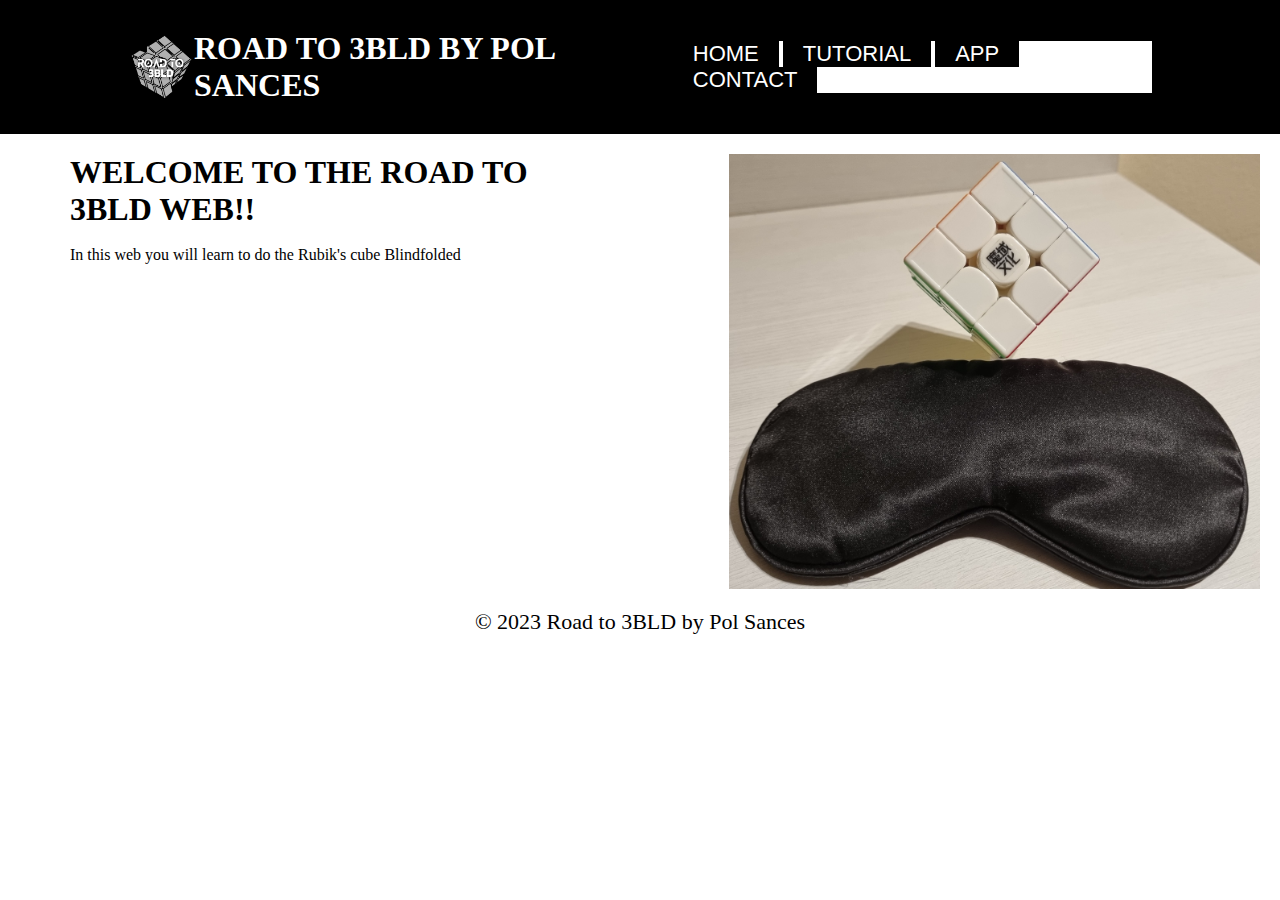
==== index.html @ 9fac5bcb "canvi de nom de index.html" ====
<html lang="es">
<head>
    <link rel="stylesheet" href="styles.css">
    <link rel="javascriptsheet" href="actions.js">
    <meta charset="UTF-8">
    <meta name="viewport" content="width=device-width, initial-scale=1.0">
    <title>Prova de Web</title>
    
  
</head>
<body>
    <header>
        <img class="logo" src="Resources/logo_TdR.png" alt="logo">
        <h1> Road to 3bld by Pol Sances
        </h1>
        <nav>
            <ul class="nav_links">
                <li> <a href="Main.html">Home</a></li>
                <li> <a href="Tutorial.html">Tutorial</a></li>
                <li> <a href="App.Html">App</a></li>
                <li> <a href="Contacte.html">Contact</a></li>
            </ul>
        </nav>
    </header>

    <div class="container">
        <div class="text">
            <h1>WELCOME TO THE ROAD TO 3BLD WEB!!</h1>
            <p><br> In this web you will learn to do the Rubik's cube Blindfolded</p>
        </div>
        <div class="image">
            <img src="Resources/bg.jpg" alt="Descripción de la imagen">
        </div>
    </div>

    <div class="footer">
        <p>&copy; 2023 Road to 3BLD by Pol Sances</p>
    </div>
</body>
</html>
---- styles.css ----
* {
  box-sizing: border-box;
  margin: 0;
  padding: 0;
  background-color: rgb(255, 255, 255);
}

li, a, button{
  font-family: Arial, Helvetica, sans-serif;
  font-weight: 500;
  font-size: 22px;
  color: #ffffff;
  background-color: rgb(0, 0, 0);
  text-transform: uppercase;
}

header{
  display: flex;
  justify-content: space-between;
  align-items: center;
  padding: 30px 10%;
  background-color: rgb(0, 0, 0);
}

.logo {
  cursor: pointer;
  max-width: 66px;
  height: auto;
}

.nav_links li {
  display: inline-block;
  padding: 0px 20px;
  
}

.nav_links li a{
  transition: all 0.3s ease 0s;
  text-decoration: none;
}

.nav_links li a:hover{
  color: rgb(151, 151, 151);
}


header h1 {
  background-color: rgb(0, 0, 0);
  font-family: 'Times New Roman', Times, serif;
  text-transform: uppercase;
  color: white;
}


/* CSS grid */

.container {
  display: grid;
  grid-template-columns: 1fr 1fr; 
  gap: 20px; 
}

.text {
  text-align: left;
  padding: 20px;
  margin-left: 50px;
  color: rgb(0, 0, 0);
}

.image {
  text-align: right;
  padding: 20px;
}

img {
  max-width: 90%; 
  height: auto; 
}


/* Estil Iframe */


.iframe-container {
  width: 90%; 
  margin: 0 auto; 
  padding: 20px; 
}


iframe {
  width: 100%; 
  height: 100vh; 
  border: none; 
}

.iframe-container h1 {
  color: #000000;
  font-family: Arial, Helvetica, sans-serif;
  font-size: 24px;
  align-content: center;
  padding-bottom: 20px;
}


/* Estil pel codi de la app */

.container2{
  display: grid;
  grid-template-columns: 1fr 1fr; 
  gap: 20px; 
  overflow: auto;
  height: 66%;
  padding: 20px;
}

.code-wrapper{
  position: relative;
}








/* Estil pel footer */

.footer {
  background-color: #ffffff; 
  color: #000000; 
  text-align: center; 
  position: relative; 
  bottom: 0; 
  width: 100%; 
  height: 5%;
  font-size: 22px;
}
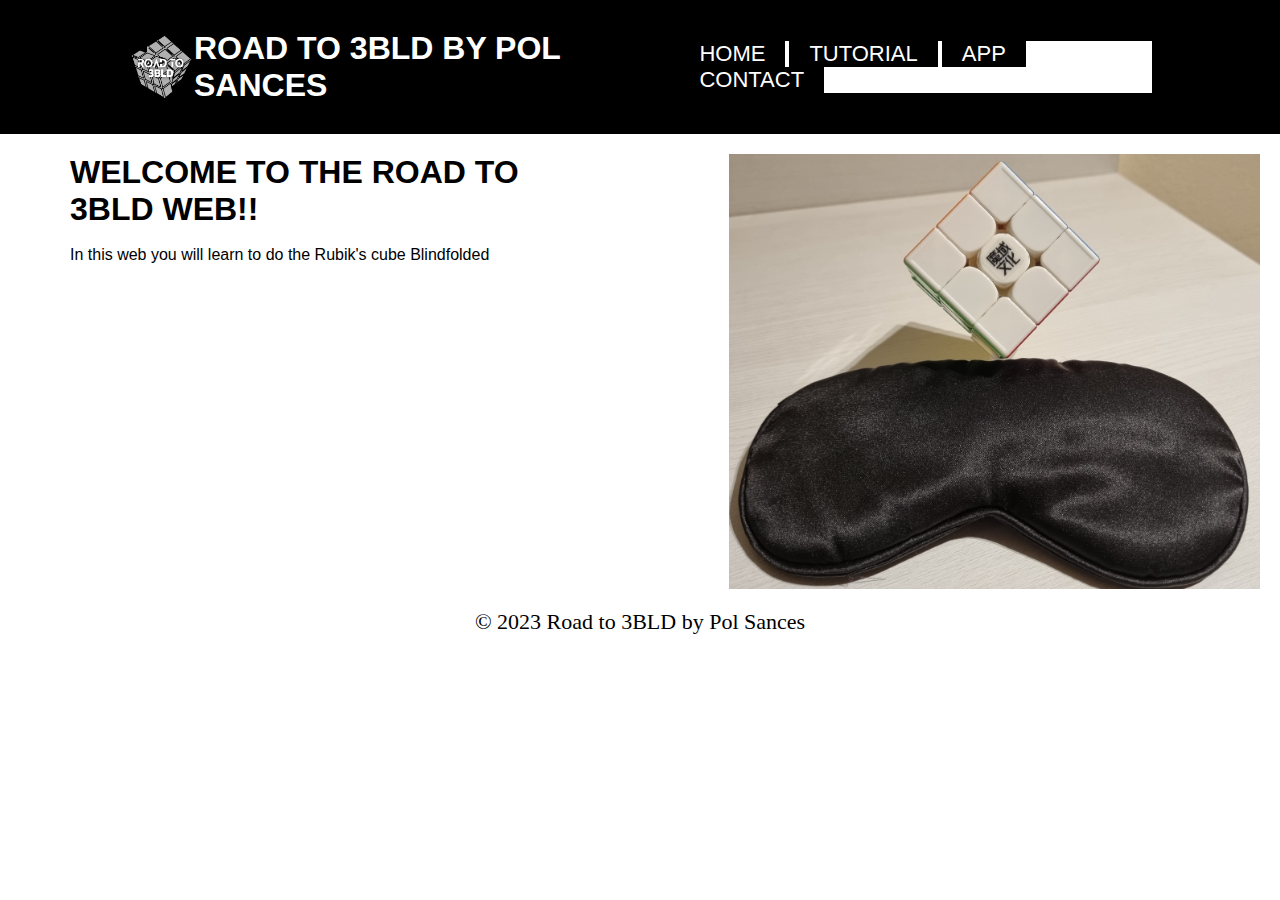
==== commit a5bf7d11: "Canvi de Fonts" ====
--- a/index.html
+++ b/index.html
@@ -11,11 +11,11 @@
 <body>
     <header>
         <img class="logo" src="Resources/logo_TdR.png" alt="logo">
-        <h1> Road to 3bld by Pol Sances
+        <h1>Road to 3bld by Pol Sances
         </h1>
         <nav>
             <ul class="nav_links">
-                <li> <a href="Main.html">Home</a></li>
+                <li> <a href="index.html">Home</a></li>
                 <li> <a href="Tutorial.html">Tutorial</a></li>
                 <li> <a href="App.Html">App</a></li>
                 <li> <a href="Contacte.html">Contact</a></li>
--- a/styles.css
+++ b/styles.css
@@ -46,7 +46,7 @@
 
 header h1 {
   background-color: rgb(0, 0, 0);
-  font-family: 'Times New Roman', Times, serif;
+  font-family: Arial, Helvetica, sans-serif;
   text-transform: uppercase;
   color: white;
 }
@@ -64,6 +64,7 @@
   text-align: left;
   padding: 20px;
   margin-left: 50px;
+  font-family: Arial, Helvetica, sans-serif;
   color: rgb(0, 0, 0);
 }
 
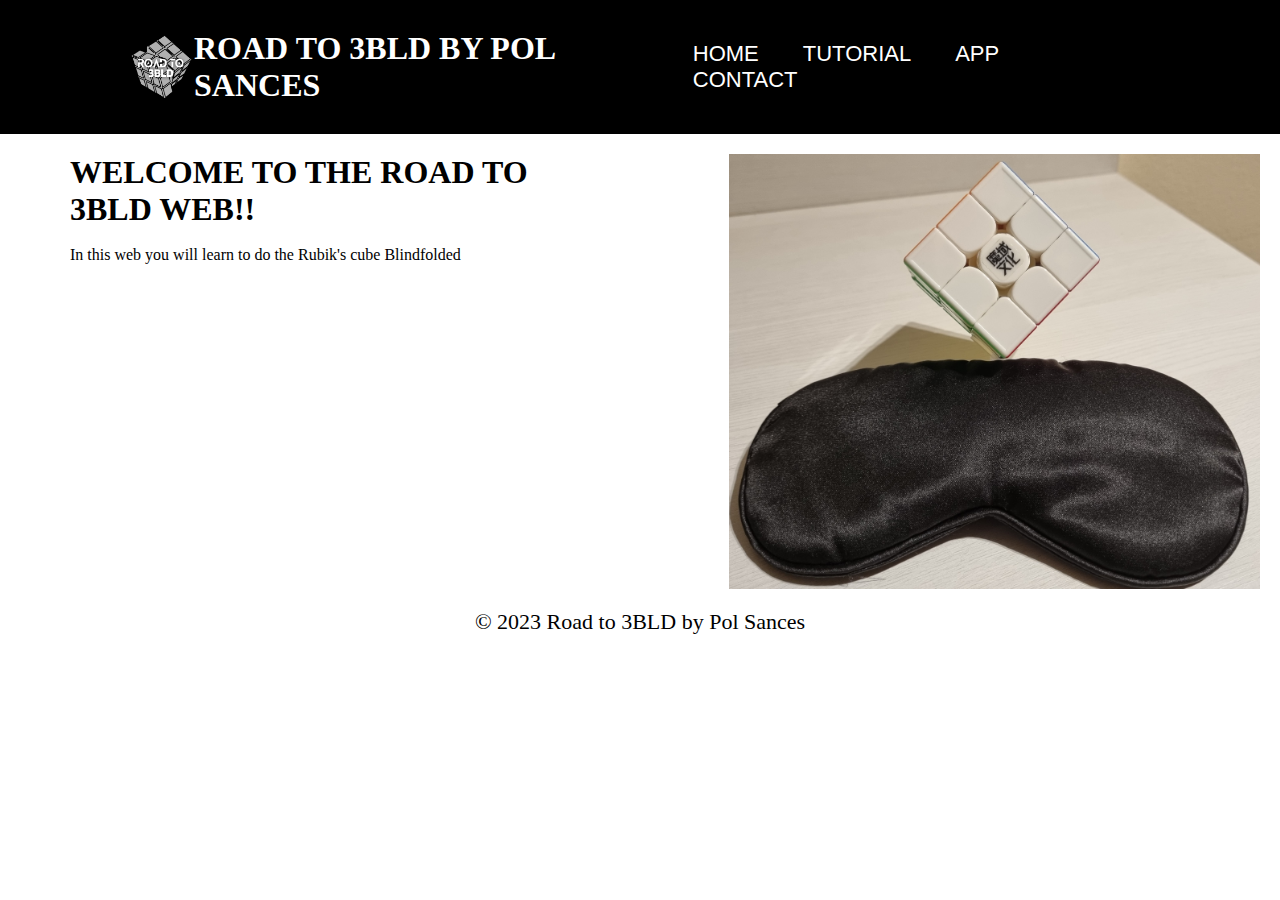
==== commit d04dc959: "Arreglat el bug del prism" ====
--- a/index.html
+++ b/index.html
@@ -11,7 +11,7 @@
 <body>
     <header>
         <img class="logo" src="Resources/logo_TdR.png" alt="logo">
-        <h1>Road to 3bld by Pol Sances
+        <h1> Road to 3bld by Pol Sances
         </h1>
         <nav>
             <ul class="nav_links">
--- a/styles.css
+++ b/styles.css
@@ -2,7 +2,6 @@
   box-sizing: border-box;
   margin: 0;
   padding: 0;
-  background-color: rgb(255, 255, 255);
 }
 
 li, a, button{
@@ -46,7 +45,7 @@
 
 header h1 {
   background-color: rgb(0, 0, 0);
-  font-family: Arial, Helvetica, sans-serif;
+  font-family: 'Times New Roman', Times, serif;
   text-transform: uppercase;
   color: white;
 }
@@ -64,7 +63,6 @@
   text-align: left;
   padding: 20px;
   margin-left: 50px;
-  font-family: Arial, Helvetica, sans-serif;
   color: rgb(0, 0, 0);
 }
 
@@ -104,27 +102,6 @@
 }
 
 
-/* Estil pel codi de la app */
-
-.container2{
-  display: grid;
-  grid-template-columns: 1fr 1fr; 
-  gap: 20px; 
-  overflow: auto;
-  height: 66%;
-  padding: 20px;
-}
-
-.code-wrapper{
-  position: relative;
-}
-
-
-
-
-
-
-
 
 /* Estil pel footer */
 
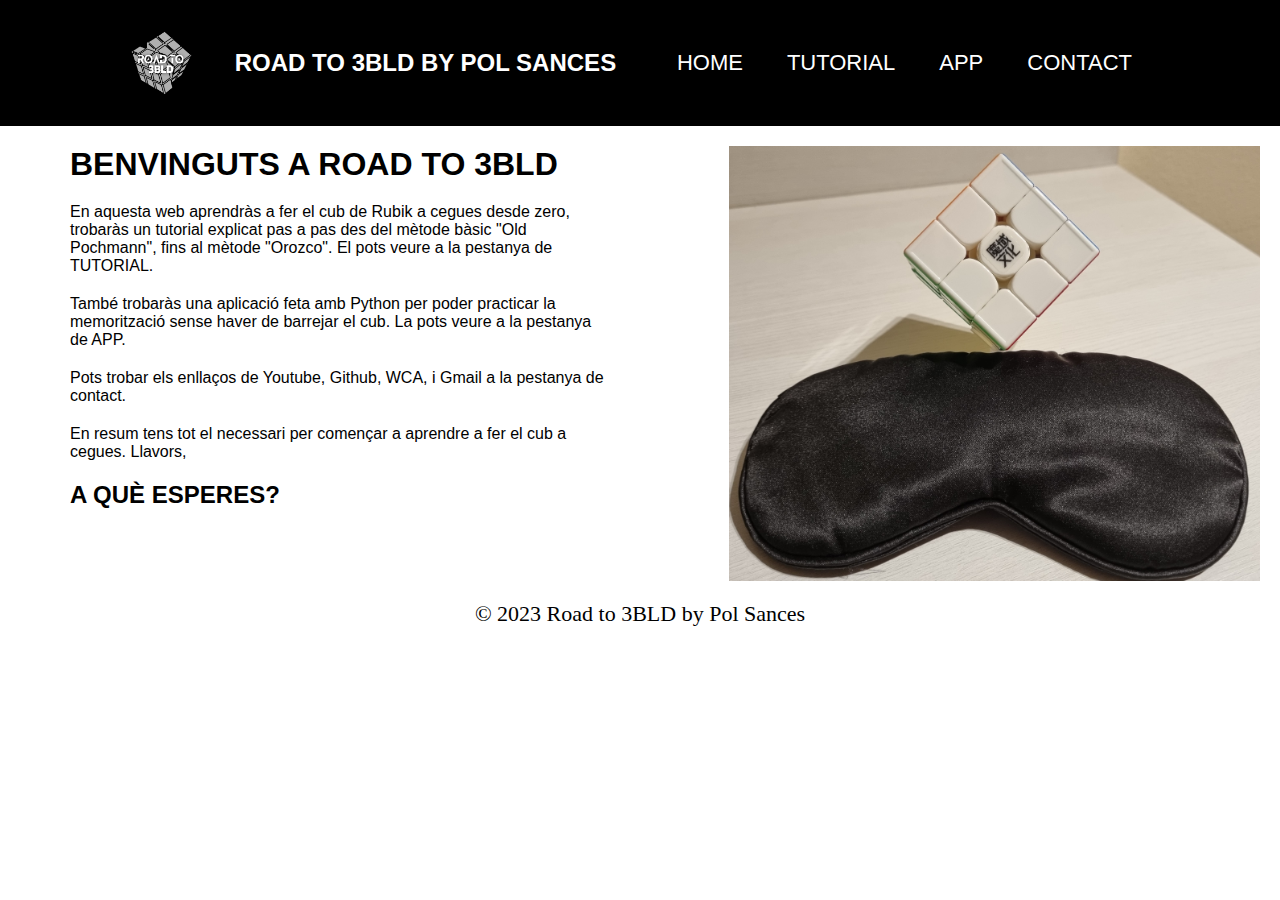
==== commit faa0d985: "VERSIÓ FINAL" ====
--- a/index.html
+++ b/index.html
@@ -4,15 +4,14 @@
     <link rel="javascriptsheet" href="actions.js">
     <meta charset="UTF-8">
     <meta name="viewport" content="width=device-width, initial-scale=1.0">
-    <title>Prova de Web</title>
+    <title>Road to 3BLD by Pol Sances</title>
     
   
 </head>
 <body>
     <header>
         <img class="logo" src="Resources/logo_TdR.png" alt="logo">
-        <h1> Road to 3bld by Pol Sances
-        </h1>
+        <h2>Road to 3BLD by Pol Sances</h1>
         <nav>
             <ul class="nav_links">
                 <li> <a href="index.html">Home</a></li>
@@ -25,8 +24,19 @@
 
     <div class="container">
         <div class="text">
-            <h1>WELCOME TO THE ROAD TO 3BLD WEB!!</h1>
-            <p><br> In this web you will learn to do the Rubik's cube Blindfolded</p>
+            <h1>BENVINGUTS A ROAD TO 3BLD</h1>
+            <p>En aquesta web aprendràs a fer el cub de Rubik a cegues desde zero,
+                trobaràs un tutorial explicat pas a pas des del mètode bàsic "Old Pochmann",
+                fins al mètode "Orozco". El pots veure a la pestanya de TUTORIAL.
+            </p>
+            <p> També trobaràs una aplicació feta amb Python per poder practicar la memorització
+                sense haver de barrejar el cub. La pots veure a la pestanya de APP.
+            </p>
+            <p> Pots trobar els enllaços de Youtube, Github, WCA, i Gmail a la pestanya de contact.
+            </p>
+            <p> En resum tens tot el necessari per començar a aprendre a fer el cub a cegues. Llavors,                
+            </p>
+            <h2> A QUÈ ESPERES?</h2>
         </div>
         <div class="image">
             <img src="Resources/bg.jpg" alt="Descripción de la imagen">
--- a/styles.css
+++ b/styles.css
@@ -4,7 +4,9 @@
   padding: 0;
 }
 
-li, a, button{
+li,
+a,
+button {
   font-family: Arial, Helvetica, sans-serif;
   font-weight: 500;
   font-size: 22px;
@@ -13,7 +15,7 @@
   text-transform: uppercase;
 }
 
-header{
+header {
   display: flex;
   justify-content: space-between;
   align-items: center;
@@ -30,22 +32,22 @@
 .nav_links li {
   display: inline-block;
   padding: 0px 20px;
-  
-}
-
-.nav_links li a{
+
+}
+
+.nav_links li a {
   transition: all 0.3s ease 0s;
   text-decoration: none;
 }
 
-.nav_links li a:hover{
+.nav_links li a:hover {
   color: rgb(151, 151, 151);
 }
 
 
-header h1 {
+header h2 {
   background-color: rgb(0, 0, 0);
-  font-family: 'Times New Roman', Times, serif;
+  font-family: Arial, Helvetica, sans-serif;
   text-transform: uppercase;
   color: white;
 }
@@ -55,8 +57,8 @@
 
 .container {
   display: grid;
-  grid-template-columns: 1fr 1fr; 
-  gap: 20px; 
+  grid-template-columns: 1fr 1fr;
+  gap: 20px;
 }
 
 .text {
@@ -64,6 +66,12 @@
   padding: 20px;
   margin-left: 50px;
   color: rgb(0, 0, 0);
+  font-family: Arial, Helvetica, sans-serif;
+}
+
+.text h1,
+.text p{
+  margin-bottom: 20px;
 }
 
 .image {
@@ -72,8 +80,8 @@
 }
 
 img {
-  max-width: 90%; 
-  height: auto; 
+  max-width: 90%;
+  height: auto;
 }
 
 
@@ -81,16 +89,16 @@
 
 
 .iframe-container {
-  width: 90%; 
-  margin: 0 auto; 
-  padding: 20px; 
+  width: 90%;
+  margin: 0 auto;
+  padding: 20px;
 }
 
 
 iframe {
-  width: 100%; 
-  height: 100vh; 
-  border: none; 
+  width: 100%;
+  height: 100vh;
+  border: none;
 }
 
 .iframe-container h1 {
@@ -102,17 +110,93 @@
 }
 
 
+/* Secció App */
+
+.container3 {
+  display: grid;
+  grid-template-columns: 1fr 1fr;
+  gap: 20px;
+  padding-bottom: 20px;
+}
+
+.text3 {
+  text-align: left;
+  padding: 20px;
+  margin-left: 50px;
+  color: rgb(0, 0, 0);
+  font-family: Arial, Helvetica, sans-serif;
+}
+
+.text3 h1,
+.text3 p{
+  margin-bottom: 20px;
+}
+
+.text3 button {
+  width: 50px;
+  height: 50px;
+}
+
+.code-displayer {
+  height: 80vh;
+  overflow-y: auto;
+  padding-left: 20px;
+  ;
+}
+
+
+
+
+
+
+
 
 /* Estil pel footer */
 
 .footer {
-  background-color: #ffffff; 
-  color: #000000; 
-  text-align: center; 
-  position: relative; 
-  bottom: 0; 
-  width: 100%; 
+  background-color: #ffffff;
+  color: #000000;
+  text-align: center;
+  position: relative;
+  bottom: 0;
+  width: 100%;
   height: 5%;
   font-size: 22px;
 }
 
+/* Estil pel Contact */
+
+.contenidor-grid {
+  display: grid;
+  grid-template-columns: auto auto;
+  padding: 10px;
+  align-items: center;
+}
+
+.items-grid {
+  padding: 20px;
+  text-align: center;
+}
+
+.text-grid {
+  text-align: left;
+  align-self: center;
+  font-family: Arial;
+}
+
+.text-grid h1,
+.text-grid h2,
+.text-grid h3 {
+  margin-bottom: 20px;
+}
+
+.text-grid button {
+  width: 50px;
+  height: 50px;
+}
+
+.foto-de-perfil {
+  border-radius: 50%;
+  width: 500px;
+  height: auto;
+}